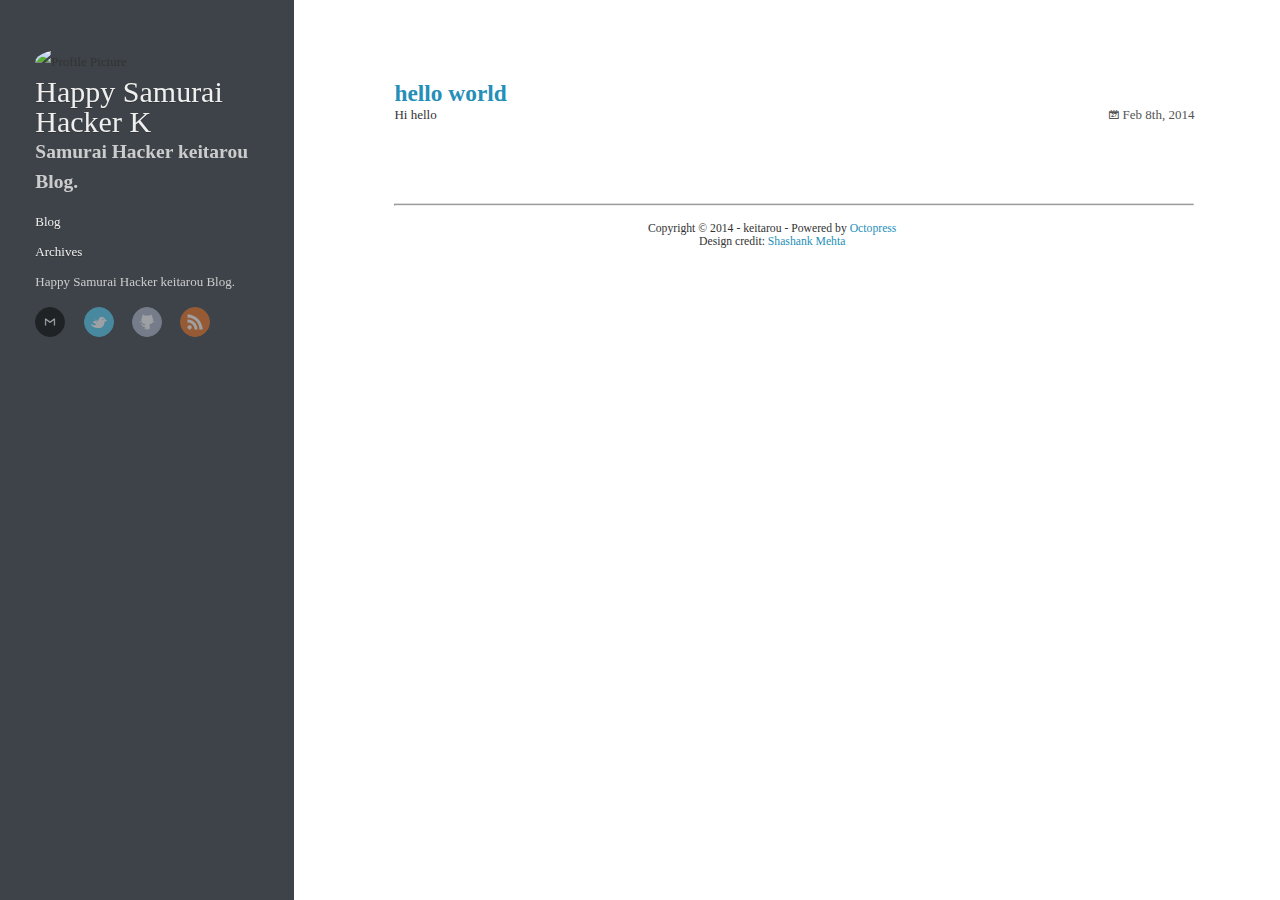
==== blog/index.html @ 9b14b18d "Site updated at 2014-02-07 19:08:01 UTC" ====
<!DOCTYPE HTML>

<html>

<head>
	<meta charset="utf-8">
	<title>Happy Samurai Hacker K</title>
	<meta name="author" content="keitarou">

	
	<meta name="description" content=" hello world Feb 8th, 2014 Hi hello ">
	

  <!-- http://t.co/dKP3o1e -->
  <meta name="HandheldFriendly" content="True">
  <meta name="MobileOptimized" content="320">
  <meta name="viewport" content="width=device-width, initial-scale=1">

	<link href="/atom.xml" rel="alternate" title="Happy Samurai Hacker K" type="application/atom+xml">
	
	<link rel="canonical" href="http://keitarou.github.io/blog/">
	<link href="/favicon.png" rel="shortcut icon">
	<link href="/stylesheets/screen.css" media="screen, projection" rel="stylesheet" type="text/css">
	<link href="/stylesheets/font-awesome.min.css" media="screen, projection" rel="stylesheet" type="text/css">
	<!--[if lt IE 9]><script src="//html5shiv.googlecode.com/svn/trunk/html5.js"></script><![endif]-->
	<link href='http://fonts.googleapis.com/css?family=Open+Sans:400italic,400,700' rel='stylesheet' type='text/css'>
	<script src="//ajax.googleapis.com/ajax/libs/jquery/1.7.2/jquery.min.js"></script>
	<!--Fonts from Google"s Web font directory at http://google.com/webfonts -->
<link href="http://fonts.googleapis.com/css?family=PT+Serif:regular,italic,bold,bolditalic" rel="stylesheet" type="text/css">
<link href="http://fonts.googleapis.com/css?family=PT+Sans:regular,italic,bold,bolditalic" rel="stylesheet" type="text/css">

  

</head>


<body>
	<div class="container">
		<div class="left-col">
			<div class="intrude-less">
			<header id="header" class="inner"><div class="profilepic">
	
	<script src="/javascripts/md5.js"></script>
	<script type="text/javascript">
		$(function(){
			$('.profilepic').append("<img src='http://www.gravatar.com/avatar/" + MD5("keitarou.oonishi@gmail.com") + "?s=160' alt='Profile Picture' style='width: 160px;' />");
		});
	</script>
	
</div>
<hgroup>
  <h1><a href="/">Happy Samurai Hacker K</a></h1>
  
    <h2>Samurai Hacker keitarou Blog.</h2>
  
</hgroup>

<nav id="main-nav"><ul class="main-navigation">
  <li><a href="/">Blog</a></li>
  <li><a href="/blog/archives">Archives</a></li>
</ul>


<section class="aboutme">
  <p>
    Happy Samurai Hacker keitarou Blog.
  </p>
</section>
</nav>
<nav id="sub-nav">
	<div class="social">
		
			<a class="email" href="mailto:keitarou.oonishi@gmail.com" title="Email">Email</a>
		
		
		
		
			<a class="twitter" href="http://twitter.com/Dollhyn_kei" title="Twitter">Twitter</a>
		
		
			<a class="github" href="https://github.com/keitarou" title="GitHub">GitHub</a>
		
		
		
		
		
		
		
		
		
			<a class="rss" href="/atom.xml" title="RSS">RSS</a>
		
	</div>
</nav>
</header>				
			</div>
		</div>	
		<div class="mid-col">
			
				
			
			<div class="mid-col-container">
				<div id="content" class="inner">


  
  <article class="listing">
    <header>
  
  <h1 class="beta">
    <a href="/blog/2014/02/08/hello-world/">hello world</a>
  </h1>
  

  
  <div class="meta clearfix">
    








  


<time class="pull-left" datetime="2014-02-08T01:05:20+09:00" pubdate data-updated="true"><i class="icon-calendar"></i> Feb 8<span>th</span>, 2014</time>
    



  

    
  </div>
  
</header>




  <p>Hi hello</p>


  </article>
  <hr>
</div>
			</div>
			<footer id="footer" class="inner"><p>
  Copyright &copy; 2014 - keitarou -
  <span class="credit">Powered by <a href="http://octopress.org">Octopress</a></span>
</p>

Design credit: <a href="http://shashankmehta.in/archive/2012/greyshade.html">Shashank Mehta</a></footer>
			



<div id="fb-root"></div>
<script>(function(d, s, id) {
  var js, fjs = d.getElementsByTagName(s)[0];
  if (d.getElementById(id)) {return;}
  js = d.createElement(s); js.id = id; js.async = true;
  js.src = "//connect.facebook.net/en_US/all.js#appId=212934732101925&xfbml=1";
  fjs.parentNode.insertBefore(js, fjs);
}(document, 'script', 'facebook-jssdk'));</script>





  <script type="text/javascript">
    (function(){
      var twitterWidgets = document.createElement('script');
      twitterWidgets.type = 'text/javascript';
      twitterWidgets.async = true;
      twitterWidgets.src = '//platform.twitter.com/widgets.js';
      document.getElementsByTagName('head')[0].appendChild(twitterWidgets);
    })();
  </script>





		</div>
	</div>
</body>
</html>
---- stylesheets/screen.css ----
@font-face{font-family:'FontAwesome';src:url("/font/fontawesome-webfont.eot");src:url("/font/fontawesome-webfont.eot?#iefix") format("embedded-opentype"),url("/font/fontawesome-webfont.woff") format("woff"),url("/font/fontawesome-webfont.ttf") format("truetype"),url("/font/fontawesome-webfont.svgz#FontAwesomeRegular") format("svg"),url("/font/fontawesome-webfont.svg#FontAwesomeRegular") format("svg");font-weight:normal;font-style:normal}*{margin:0;padding:0}body{font-family:"HelveticaNeue-Light","Helvetica Neue Light","Helvetica Neue",Helvetica,Arial,sans-serif;font-weight:300;font-size:13px;background:#eee;color:#666}@media screen and (max-width: 1040px){body{margin:0 20px}}@media screen and (max-width: 600px){body{font-size:13px}}h1{font-size:1.8em}h2{font-size:1.5em}h3{font-size:1.3em}a{text-decoration:none;outline-width:0;color:#258fb8}.basic-alignment.left,article .entry-content img.left,article .entry-content video.left{float:left;margin-right:1.5em}.basic-alignment.right,article .entry-content img.right,article .entry-content video.right{float:right;margin-left:1.5em}.basic-alignment.center,article .entry-content img.center,article .entry-content video.center{display:block;margin:0 auto 1.5em}.basic-alignment.left,article .entry-content img.left,article .entry-content video.left,.basic-alignment.right,article .entry-content img.right,article .entry-content video.right{margin-bottom:.8em}.alignleft{float:left}.alignright{float:right}.clearfix{*zoom:1}.clearfix:after{content:"";display:table;clear:both}.inner{width:1000px;margin:0 auto}@media screen and (max-width: 1040px){.inner{width:100%}}.pullquote-right:before,.pullquote-left:before{padding:0;border:none;content:attr(data-pullquote);float:right;width:45%;margin:.5em 0 1em 1.5em;position:relative;top:7px;font-size:1.4em;line-height:1.45em}.pullquote-left:before{float:left;margin:.5em 1.5em 1em 0}#header{height:30px;padding:30px 0;border-bottom:1px solid #ddd;line-height:30px}@media screen and (max-width: 1040px){#header{height:auto;position:relative;padding-bottom:10px}}#header a{color:#666;-webkit-transition:color 0.3s;-moz-transition:color 0.3s;-o-transition:color 0.3s;transition:color 0.3s}#header a:hover{color:#258fb8}#header h1{float:left;font-weight:300;font-size:30px}@media screen and (max-width: 1040px){#header h1{float:none}}#main-nav{float:left;margin-left:30px}@media screen and (max-width: 1040px){#main-nav{float:none;margin-left:0;margin-top:15px}}@media screen and (max-width: 600px){#main-nav>ul{display:none}}#main-nav>ul>li{margin-left:50px;display:-moz-inline-stack;display:inline-block;vertical-align:middle;*vertical-align:auto;zoom:1;*display:inline}@media screen and (max-width: 1040px){#main-nav>ul>li{margin-left:0;margin-right:50px}#main-nav>ul>li:last-of-type{margin-right:0}}#main-nav>ul>li:hover>a{color:#258fb8}#main-nav>ul>li>a{padding:38px 0;margin-top:-38px}#main-nav>ul>li>a:after{content:"\f078";color:#ccc;font:12px FontAwesome;padding-left:10px}#main-nav>ul>li>a:only-child:after{content:""}@media screen and (max-width: 1040px){#main-nav>ul>li>a{padding:18px 0}}#main-nav>ul ul{position:absolute;top:60px;left:-15px;z-index:10;white-space:nowrap;background:#ddd;border:1px solid #ccc;list-style:none;display:none;-webkit-box-shadow:0 4px 8px rgba(0,0,0,0.1);-moz-box-shadow:0 4px 8px rgba(0,0,0,0.1);box-shadow:0 4px 8px rgba(0,0,0,0.1);-webkit-border-radius:0 0 5px 5px;-moz-border-radius:0 0 5px 5px;-ms-border-radius:0 0 5px 5px;-o-border-radius:0 0 5px 5px;border-radius:0 0 5px 5px}@media screen and (max-width: 1040px){#main-nav>ul ul{top:40px}}#main-nav>ul ul ul{-webkit-border-radius:0 5px 5px 5px;-moz-border-radius:0 5px 5px 5px;-ms-border-radius:0 5px 5px 5px;-o-border-radius:0 5px 5px 5px;border-radius:0 5px 5px 5px}#main-nav>ul ul li{border-top:1px solid #eee;border-bottom:1px solid #ccc}#main-nav>ul ul li:hover{background:#d5d5d5}#main-nav>ul ul li:first-of-type{border-top:none}#main-nav>ul ul li:first-of-type ul{-webkit-border-radius:0 0 5px 5px;-moz-border-radius:0 0 5px 5px;-ms-border-radius:0 0 5px 5px;-o-border-radius:0 0 5px 5px;border-radius:0 0 5px 5px}#main-nav>ul ul li:last-of-type{border-bottom:none}#main-nav>ul ul li>a{display:block;padding:5px 15px}#main-nav>ul ul li>a:after{content:"\f054";color:#999;font:12px FontAwesome;padding-left:10px}#main-nav>ul ul li>a:hover{color:#666}#main-nav>ul ul li>a:only-child:after{content:""}#main-nav>ul ul ul{top:0;left:100%}#main-nav>ul li{position:relative}#main-nav>ul li:hover>ul{display:block}#main-nav select{display:none;margin-bottom:10px}@media screen and (max-width: 600px){#main-nav select{display:block}}#mobile-nav{display:none;height:37px;position:relative}@media screen and (max-width: 600px){#mobile-nav{display:block}}#mobile-nav a{display:block}#mobile-nav .button{cursor:pointer}#mobile-nav .container{display:none}#mobile-nav .menu{position:relative;width:100%}#mobile-nav .menu .button{background:#f2f2f2;border:1px solid #ddd;color:#999;padding:0 60px 0 10px;position:relative;-webkit-border-radius:5px;-moz-border-radius:5px;-ms-border-radius:5px;-o-border-radius:5px;border-radius:5px}#mobile-nav .menu .button:hover{color:#999}#mobile-nav .menu .button.on{color:#666;-webkit-border-radius:5px 5px 5px 0;-moz-border-radius:5px 5px 5px 0;-ms-border-radius:5px 5px 5px 0;-o-border-radius:5px 5px 5px 0;border-radius:5px 5px 5px 0}#mobile-nav .menu .button.on:before{content:"\f077"}#mobile-nav .menu .button:before{content:"\f078";color:#ddd;font:16px FontAwesome;line-height:30px;position:absolute;top:0;right:40px}#mobile-nav .menu .container{background:#f2f2f2;border:1px solid #ddd;border-top:none;position:absolute;top:31px;z-index:1;-webkit-border-radius:0 0 5px 5px;-moz-border-radius:0 0 5px 5px;-ms-border-radius:0 0 5px 5px;-o-border-radius:0 0 5px 5px;border-radius:0 0 5px 5px}#mobile-nav .menu .container ul{list-style:none}#mobile-nav .menu .container ul ul{margin-left:20px}#mobile-nav .menu .container a{padding:0 10px}#mobile-nav .search{position:absolute;top:0;right:0}#mobile-nav .search .button{background:#ddd;width:30px;height:30px;position:absolute;top:1px;right:-1px;-webkit-border-radius:0 5px 5px 0;-moz-border-radius:0 5px 5px 0;-ms-border-radius:0 5px 5px 0;-o-border-radius:0 5px 5px 0;border-radius:0 5px 5px 0}#mobile-nav .search .button:before{content:"\f002";color:#f2f2f2;font:20px FontAwesome;line-height:30px;position:absolute;top:0;left:7px}#mobile-nav .search .button.on{background:#ccc}#mobile-nav .search .button.on:before{content:"\f00d"}#mobile-nav .search .container{position:absolute;right:51px;z-index:1}#mobile-nav .search input[type="text"]{background:#fff;border:1px solid #ddd;border-right:none;color:#999;font:13px "HelveticaNeue-Light","Helvetica Neue Light","Helvetica Neue",Helvetica,Arial,sans-serif;height:30px;width:100%;padding:0 10px;-webkit-border-radius:5px 0 0 5px;-moz-border-radius:5px 0 0 5px;-ms-border-radius:5px 0 0 5px;-o-border-radius:5px 0 0 5px;border-radius:5px 0 0 5px}@media screen and (max-width: 1040px){#sub-nav{position:absolute;top:30px;right:0}}@media screen and (max-width: 600px){#sub-nav{display:none}}#sub-nav .search{float:left;margin-top:1px;position:relative}@media screen and (max-width: 1040px){#sub-nav .search{float:none;margin-top:15px}}#sub-nav .search:before{content:"\f002";color:#ccc;font:18px FontAwesome;line-height:30px;position:absolute;top:0;right:125px}#sub-nav .search input[type="text"]{background:#f2f2f2;color:#999;border:1px solid #ddd;font:13px "HelveticaNeue-Light","Helvetica Neue Light","Helvetica Neue",Helvetica,Arial,sans-serif;padding:6px 15px 6px 35px;width:100px;-webkit-transition:0.3s;-moz-transition:0.3s;-o-transition:0.3s;transition:0.3s;-webkit-border-radius:15px;-moz-border-radius:15px;-ms-border-radius:15px;-o-border-radius:15px;border-radius:15px}#sub-nav .search input[type="text"]:focus,#sub-nav .search input[type="text"]:active{background:#fff;border-top:1px solid #ccc;color:#666;outline:none}#sub-nav .social{float:left;margin-right:15px}@media screen and (max-width: 1040px){#sub-nav .social{float:none;margin-right:0}#sub-nav .social a:last-of-type{margin-right:0}}#sub-nav .social a{-webkit-border-radius:50%;-moz-border-radius:50%;-ms-border-radius:50%;-o-border-radius:50%;border-radius:50%;display:-moz-inline-stack;display:inline-block;vertical-align:middle;*vertical-align:auto;zoom:1;*display:inline;text-indent:-9999px;margin:0 15px 15px 0;opacity:0.5;width:28px;height:28px;-webkit-transition:0.3s;-moz-transition:0.3s;-o-transition:0.3s;transition:0.3s}#sub-nav .social a:hover{opacity:1}#sub-nav .social a.email{background:url('/images/social/email.png?1391796439') center no-repeat #050505;border:1px solid #050505}#sub-nav .social a.email:hover{border:1px solid #000}#sub-nav .social a.facebook{background:url('/images/social/facebook.png?1391796439') center no-repeat #3b5998;border:1px solid #3B5998}#sub-nav .social a.facebook:hover{border:1px solid #2d4373}#sub-nav .social a.google{background:url('/images/social/google.png?1391796439') center no-repeat #c83d20;border:1px solid #C83D20}#sub-nav .social a.google:hover{border:1px solid #9c3019}#sub-nav .social a.twitter{background:url('/images/social/twitter.png?1391796439') center no-repeat #55cff8;border:1px solid #55CFF8}#sub-nav .social a.twitter:hover{border:1px solid #24c1f6}#sub-nav .social a.github{background:url('/images/social/github.png?1391796439') center no-repeat #afb6ca;border:1px solid #afb6ca}#sub-nav .social a.github:hover{border:1px solid #909ab6}#sub-nav .social a.coderwall{background:url('/images/social/coderwall.png?1391796439') center no-repeat #3e8dcc;border:1px solid #3E8DCC}#sub-nav .social a.coderwall:hover{border:1px solid #2d73aa}#sub-nav .social a.stackoverflow{background:url('/images/social/stackoverflow.png?1391796439') center no-repeat #ef7522;border:1px solid #EF7522}#sub-nav .social a.stackoverflow:hover{border:1px solid #CC7A00}#sub-nav .social a.linkedin{background:url('/images/social/linkedin.png?1391796439') center no-repeat #005a87;border:1px solid #005A87}#sub-nav .social a.pinterest{background:url('/images/social/pinterest.png?1391796439') center no-repeat #be4037;border:1px solid #be4037}#sub-nav .social a.pinterest:hover{border:1px solid #96332c}#sub-nav .social a.delicious{background:url('/images/social/delicious.png?1391796439') center no-repeat #3271cb;border:1px solid #3271cb}#sub-nav .social a.delicious:hover{border:1px solid #285aa2}#sub-nav .social a.pinboard{background:url('/images/social/pinboard.png?1391796439') center no-repeat #0066c8;border:1px solid #3a729f}#sub-nav .social a.pinboard:hover{border:1px solid #0052cc}#sub-nav .social a.douban{background:url('/images/social/douban.png?1391796439') center no-repeat #008024;border:1px solid #008024}#sub-nav .social a.douban:hover{border:1px solid #004d16}#sub-nav .social a.rss{background:url('/images/social/rss.png?1391796439') center no-repeat #ef7522;border:1px solid #EF7522}#sub-nav .social a.rss:hover{border:1px solid #cf5d0f}#pagenavi{padding:20px 0;height:20px;line-height:20px;position:relative;border-top:1px solid #fff;border-bottom:1px solid #ddd}#pagenavi a:hover{text-decoration:underline}#pagenavi .prev,#pagenavi .next{position:absolute}#pagenavi .prev{padding-left:30px;left:0}#pagenavi .prev:before{content:"\f060";font:1.3em FontAwesome;position:absolute;left:0}#pagenavi .next{padding-right:30px;right:0}#pagenavi .next:before{content:"\f061";font:1.3em FontAwesome;position:absolute;right:0}#pagenavi .center{text-align:center;width:100%;display:block}@media screen and (max-width: 400px){#pagenavi .center{display:none}}article{border-bottom:1px solid #ddd;border-top:1px solid #fff;padding:30px 0;position:relative}@media screen and (max-width: 800px){article{padding-bottom:15px}}@media screen and (max-width: 600px){article{padding:15px 0}}article h1.title{font-weight:300;line-height:35px;margin-bottom:20px}article h1.title a{color:#666}article .entry-content{line-height:2;text-align:justify}article .entry-content a:hover{text-decoration:underline}article .entry-content .more-link{display:block;margin-top:16px;padding-left:30px;position:relative}article .entry-content p,article .entry-content blockquote,article .entry-content ul,article .entry-content ol,article .entry-content dl,article .entry-content table,article .entry-content iframe,article .entry-content h1,article .entry-content h2,article .entry-content h3,article .entry-content h4,article .entry-content h5,article .entry-content h6,article .entry-content .video-container{margin-top:10px}article .entry-content ul,article .entry-content ol,article .entry-content dl{margin-left:20px}article .entry-content ul ul,article .entry-content ul ol,article .entry-content ul dl,article .entry-content ol ul,article .entry-content ol ol,article .entry-content ol dl,article .entry-content dl ul,article .entry-content dl ol,article .entry-content dl dl{margin-top:0}article .entry-content strong{font-weight:bold}article .entry-content em{font-style:italic}article .entry-content p{margin-top:10px}article .entry-content h2{font-weight:300;border-bottom:1px solid #ddd;position:relative}article .entry-content h2:before{content:"";position:absolute;bottom:-2px;border-bottom:1px solid #fff;width:100%}article .entry-content img,article .entry-content video{max-width:100%;height:auto}article .entry-content blockquote{background:#ddd;border-left:5px solid #ccc;padding:15px 20px;margin-top:10px}article .entry-content blockquote>p:first-of-type{margin-top:0}article .entry-content iframe{border:none}article .entry-content table{background:#ddd;border:1px solid #ccc;border-spacing:0;margin-top:10px}article .entry-content table th{background:#ccc;padding:0 15px}article .entry-content table td{text-align:center}article .entry-content table tr:nth-of-type(2n){background:#d5d5d5}article .entry-content .caption{display:block;font-size:0.9em;color:#999;padding-left:25px;position:relative}article .entry-content .caption:before{content:"\f040";color:#ccc;font:1.3em FontAwesome;line-height:1.6em;position:absolute;left:0}article .entry-content .video-container{position:relative;padding-bottom:56.25%;padding-top:30px;height:0;overflow:hidden}article .entry-content .video-container iframe,article .entry-content .video-container object,article .entry-content .video-container embed{position:absolute;top:0;left:0;width:100%;height:100%;margin-top:0}.share{padding:15px 0;border-top:1px solid #fff;border-bottom:1px solid #ddd}.post h1.title,.post .entry-content{margin-left:200px}@media screen and (max-width: 800px){.post h1.title,.post .entry-content{margin-left:0}}.post .meta{position:absolute;top:85px;line-height:2;font-size:0.9em;color:#999;width:170px}@media screen and (max-width: 800px){.post .meta{margin-top:15px;position:static;width:auto}}.post .meta a{color:#999;-webkit-transition:0.3s;-moz-transition:0.3s;-o-transition:0.3s;transition:0.3s}.post .meta a:hover{color:#666}.post .meta .date,.post .meta .tags,.post .meta .comments{padding-left:30px;position:relative}.post .meta .date:before,.post .meta .tags:before,.post .meta .comments:before{color:#ccc;font:1.3em FontAwesome;line-height:1.6em;position:absolute;left:0}@media screen and (max-width: 800px){.post .meta .date,.post .meta .tags,.post .meta .comments{display:-moz-inline-stack;display:inline-block;vertical-align:middle;*vertical-align:auto;zoom:1;*display:inline;margin-right:30px}}.post .meta .date:before{content:"\f073"}.post .meta .tags:before{content:"\f02c"}.post .meta .comments:before{content:"\f075"}.archives{position:relative}.archives:last-of-type:before{content:"";position:absolute;bottom:0;width:200px;border-top:1px solid #ddd}.archives .year{line-height:35px;width:200px;position:absolute;top:0;padding-top:15px;border-top:1px solid #fff}.archives .year:before{content:"";position:absolute;top:-2px;width:100%;border-top:1px solid #ddd}@media screen and (max-width: 600px){.archives .year{position:relative;width:100%}}.archives article{margin-left:200px;padding:15px 0}@media screen and (max-width: 600px){.archives article{margin-left:0}.archives article:first-of-type{border-top:none;padding-top:30px}}.archives article .title{margin-bottom:0}.archives article .meta{color:#999;font-size:0.9em;line-height:2;margin-top:15px}@media screen and (max-width: 600px){.archives article .meta{display:none}}.archives article .meta span{margin-right:30px;display:-moz-inline-stack;display:inline-block;vertical-align:middle;*vertical-align:auto;zoom:1;*display:inline}.archives article .meta span:before{color:#ccc;font:1.3em FontAwesome;padding-right:10px}.archives article .meta a{color:#999;-webkit-transition:0.3s;-moz-transition:0.3s;-o-transition:0.3s;transition:0.3s}.archives article .meta a:hover{color:#666}.archives article .meta .date:before{content:"\f073"}.archives article .meta .tags:before{content:"\f02c"}.archives article .meta .comments:before{content:"\f075"}#comment{padding:30px 0;border-top:1px solid #fff;border-bottom:1px solid #ddd}#comment h1.title{font-size:25px;font-weight:300;line-height:35px;margin-bottom:20px}footer{padding:15px 0;border-top:1px solid #fff;text-align:center;font-size:0.9em}article code,article pre{background:#ddd;border:1px solid #ccc;font-family:Menlo,Monaco,"Andale Mono","lucida console","Courier New",monospace}article code{font-size:0.9em;padding:1px 3px;margin:0 3px}article pre{font-size:1 / 0.9em;line-height:1.5;margin-top:10px;padding:5px 15px;overflow-x:auto}article pre code{background:none;border:none;padding:0;margin:0}figure.code{border:1px solid #ccc;margin-top:10px;padding:5px 15px}figure.code figcaption{font-size:0.9em;position:relative}figure.code figcaption span{margin:-5px -15px 0;padding:5px 15px;display:block;background:#ececec}figure.code figcaption span:empty{display:none}figure.code figcaption a{position:absolute;top:5px;right:0}figure.code code,figure.code pre{background:none;border:none;padding:0;margin:0}figure.code .highlight{overflow-x:auto}figure.code .line-numbers{border-right:1px solid #ccc;font-family:Menlo,Monaco,"Andale Mono","lucida console","Courier New",monospace;padding-right:15px;text-align:right}figure.code table{background:white;border:none;text-align:left;margin-top:0}figure.code table td{text-align:left}figure.code td.code{width:100%;padding-left:15px}.entry-content .gist{color:#666;padding:15px 15px 5px 0px;margin-top:10px;border:1px solid #ccc;position:relative;overflow:hidden}.entry-content .gist .gist-file{margin:0;border:none}.entry-content .gist .gist-file .gist-data{background:none;border:none}.entry-content .gist .gist-file .gist-data pre{font:0.9em Menlo,Monaco,"Andale Mono","lucida console","Courier New",monospace;line-height:1.5}.entry-content .gist .gist-file .gist-data table{background:white;border:none}.entry-content .gist .gist-file .gist-meta{font:300 0.9em "HelveticaNeue-Light","Helvetica Neue Light","Helvetica Neue",Helvetica,Arial,sans-serif;line-height:1.5;margin:0 -16px -6px;padding:5px 15px;background:#ececec}.entry-content .gist .gist-file .gist-meta a{color:#258fb8}.entry-content .gist .gist-file .gist-meta a:first-of-type{position:absolute;top:5px;right:15px;z-index:1}.entry-content .gist .gist-file .gist-meta a:nth-of-type(2){position:absolute;top:0;left:0;padding:5px 15px;width:100%;background:#ececec}figure.code .c,.gist-highlight .c{color:#93a1a1 !important;font-style:italic !important}figure.code .cm,.gist-highlight .cm{color:#93a1a1 !important;font-style:italic !important}figure.code .cp,.gist-highlight .cp{color:#93a1a1 !important;font-style:italic !important}figure.code .c1,.gist-highlight .c1{color:#93a1a1 !important;font-style:italic !important}figure.code .cs,.gist-highlight .cs{color:#93a1a1 !important;font-weight:bold !important;font-style:italic !important}figure.code .err,.gist-highlight .err{color:#dc322f !important;background:none !important}figure.code .k,.gist-highlight .k{color:#cb4b16 !important}figure.code .o,.gist-highlight .o{color:#586e75 !important;font-weight:bold !important}figure.code .p,.gist-highlight .p{color:#586e75 !important}figure.code .ow,.gist-highlight .ow{color:#2aa198 !important;font-weight:bold !important}figure.code .gd,.gist-highlight .gd{color:#586e75 !important;background-color:#f4c5b6 !important;display:inline-block}figure.code .gd .x,.gist-highlight .gd .x{color:#586e75 !important;background-color:#f1b1a4 !important;display:inline-block}figure.code .ge,.gist-highlight .ge{color:#586e75 !important;font-style:italic !important}figure.code .gh,.gist-highlight .gh{color:#93a1a1 !important}figure.code .gi,.gist-highlight .gi{color:#586e75 !important;background-color:#e5e3b5 !important;display:inline-block}figure.code .gi .x,.gist-highlight .gi .x{color:#586e75 !important;background-color:#cdd088 !important;display:inline-block}figure.code .gs,.gist-highlight .gs{color:#586e75 !important;font-weight:bold !important}figure.code .gu,.gist-highlight .gu{color:#6c71c4 !important}figure.code .kc,.gist-highlight .kc{color:#859900 !important;font-weight:bold !important}figure.code .kd,.gist-highlight .kd{color:#268bd2 !important}figure.code .kp,.gist-highlight .kp{color:#cb4b16 !important;font-weight:bold !important}figure.code .kr,.gist-highlight .kr{color:#d33682 !important;font-weight:bold !important}figure.code .kt,.gist-highlight .kt{color:#2aa198 !important}figure.code .n,.gist-highlight .n{color:#268bd2 !important}figure.code .na,.gist-highlight .na{color:#268bd2 !important}figure.code .nb,.gist-highlight .nb{color:#859900 !important}figure.code .nc,.gist-highlight .nc{color:#d33682 !important}figure.code .no,.gist-highlight .no{color:#b58900 !important}figure.code .nl,.gist-highlight .nl{color:#859900 !important}figure.code .ne,.gist-highlight .ne{color:#268bd2 !important;font-weight:bold !important}figure.code .nf,.gist-highlight .nf{color:#268bd2 !important;font-weight:bold !important}figure.code .nn,.gist-highlight .nn{color:#b58900 !important}figure.code .nt,.gist-highlight .nt{color:#268bd2 !important;font-weight:bold !important}figure.code .nx,.gist-highlight .nx{color:#b58900 !important}figure.code .vg,.gist-highlight .vg{color:#268bd2 !important}figure.code .vi,.gist-highlight .vi{color:#268bd2 !important}figure.code .nv,.gist-highlight .nv{color:#268bd2 !important}figure.code .mf,.gist-highlight .mf{color:#2aa198 !important}figure.code .m,.gist-highlight .m{color:#2aa198 !important}figure.code .mh,.gist-highlight .mh{color:#2aa198 !important}figure.code .mi,.gist-highlight .mi{color:#2aa198 !important}figure.code .s,.gist-highlight .s{color:#2aa198 !important}figure.code .sd,.gist-highlight .sd{color:#2aa198 !important}figure.code .s2,.gist-highlight .s2{color:#2aa198 !important}figure.code .se,.gist-highlight .se{color:#dc322f !important}figure.code .si,.gist-highlight .si{color:#268bd2 !important}figure.code .sr,.gist-highlight .sr{color:#2aa198 !important}figure.code .s1,.gist-highlight .s1{color:#2aa198 !important}#banner{color:#999;padding:30px 0;line-height:30px;text-align:center;position:relative;display:none;border-top:1px solid #fff;border-bottom:1px solid #ddd}#banner:hover a{color:#258fb8}#banner a{color:#999;-webkit-transition:0.3s;-moz-transition:0.3s;-o-transition:0.3s;transition:0.3s}#banner a:hover{text-decoration:underline}#banner small{position:absolute;right:0;bottom:0}#banner .loading{background:url('/images/loading_pacman.gif?1391796439') center no-repeat;text-indent:-9999px}#banner .container{height:30px;overflow:hidden;position:relative;display:none}#banner .container .feed{list-style:none;position:absolute;top:0;width:100%}#banner .container .feed li{position:relative}#banner .container .feed li small{position:absolute;right:0}/* fancyBox v2.0.6 fancyapps.com | fancyapps.com/fancybox/#license */.fancybox-tmp iframe,.fancybox-tmp object{vertical-align:top;padding:0;margin:0}.fancybox-wrap{position:absolute;top:0;left:0;z-index:8020}.fancybox-skin{position:relative;padding:0;margin:0;background:#f9f9f9;color:#444;text-shadow:none;-webkit-border-radius:4px;-moz-border-radius:4px;-ms-border-radius:4px;-o-border-radius:4px;border-radius:4px}.fancybox-opened{z-index:8030}.fancybox-opened .fancybox-skin{-webkit-box-shadow:0 10px 25px rgba(0,0,0,0.5);-moz-box-shadow:0 10px 25px rgba(0,0,0,0.5);box-shadow:0 10px 25px rgba(0,0,0,0.5)}.fancybox-outer,.fancybox-inner{padding:0;margin:0;position:relative;outline:none}.fancybox-inner{overflow:hidden}.fancybox-type-iframe .fancybox-inner{-webkit-overflow-scrolling:touch}.fancybox-error{color:#444;font:14px/20px "Helvetica Neue",Helvetica,Arial,sans-serif;margin:0;padding:10px}.fancybox-image,.fancybox-iframe{display:block;width:100%;height:100%;border:0;padding:0;margin:0;vertical-align:top}.fancybox-image{max-width:100%;max-height:100%}#fancybox-loading,.fancybox-close,.fancybox-prev span,.fancybox-next span{background-image:url('/images/fancybox/fancybox_sprite.png?1391796439')}#fancybox-loading{position:fixed;top:50%;left:50%;margin-top:-22px;margin-left:-22px;background-position:0 -108px;opacity:0.8;cursor:pointer;z-index:8020}#fancybox-loading div{width:44px;height:44px;background:url('/images/fancybox/fancybox_loading.gif?1391796439') center center no-repeat}.fancybox-close{position:absolute;top:-18px;right:-18px;width:36px;height:36px;cursor:pointer;z-index:8040}.fancybox-nav{position:absolute;top:0;width:40%;height:100%;cursor:pointer;background:transparent url('/images/fancybox/blank.gif?1391796439');-webkit-tap-highlight-color:rgba(0,0,0,0);z-index:8040}.fancybox-prev{left:0}.fancybox-next{right:0}.fancybox-nav span{position:absolute;top:50%;width:36px;height:34px;margin-top:-18px;cursor:pointer;z-index:8040;visibility:hidden}.fancybox-prev span{left:20px;background-position:0 -36px}.fancybox-next span{right:20px;background-position:0 -72px}.fancybox-nav:hover span{visibility:visible}.fancybox-tmp{position:absolute;top:-9999px;left:-9999px;padding:0;overflow:visible;visibility:hidden}#fancybox-overlay{position:absolute;top:0;left:0;overflow:hidden;display:none;z-index:8010;background:#000}#fancybox-overlay.overlay-fixed{position:fixed;bottom:0;right:0}.fancybox-title{visibility:hidden;font:normal 13px/20px "Helvetica Neue",Helvetica,Arial,sans-serif;position:relative;text-shadow:none;z-index:8050}.fancybox-opened .fancybox-title{visibility:visible}.fancybox-title-float-wrap{position:absolute;bottom:0;right:50%;margin-bottom:-35px;z-index:8030;text-align:center}.fancybox-title-float-wrap .child{display:inline-block;margin-right:-100%;padding:2px 20px;background:transparent;background:rgba(0,0,0,0.8);text-shadow:0 1px 2px #222;color:#FFF;font-weight:bold;line-height:24px;white-space:nowrap;-webkit-border-radius:15px;-moz-border-radius:15px;-ms-border-radius:15px;-o-border-radius:15px;border-radius:15px}.fancybox-title-outside-wrap{position:relative;margin-top:10px;color:#fff}.fancybox-title-inside-wrap{margin-top:10px}.fancybox-title-over-wrap{position:absolute;bottom:0;left:0;color:#fff;padding:10px;background:#000;background:rgba(0,0,0,0.8)}html{height:100%}body{background:#3D4349;font-family:"Baskerville",serif,"Alegreya",Georgia,Cambria,"Times New Roman",Times,serif;height:100%;color:#333}::selection,::-moz-selection,::-webkit-selection{background-color:color;color:#eee}#header{height:auto;border-bottom:none}#header .subtitle{color:#999;font-style:italic}#header #sub-nav{float:none;position:relative}#header #sub-nav .social{float:none}#header #sub-nav .search{float:none}#header #sub-nav .search .alignright{float:none}#header h1{float:none}#header h2{color:#ccc}#header .aboutme p{color:#ccc}#header #main-nav{float:none;margin-left:0px}#header #main-nav ul li{margin-left:0px;display:block}#header #main-nav ul li a{padding:0px 0px}.container{position:relative;min-height:100%}.container .credit-box{color:#AAA;font-size:.8em;position:fixed;bottom:20px;left:40px}.container .credit-box a{color:inherit;text-decoration:underline}.container .mid-col{position:absolute;right:0;min-height:100%;width:77%;background:white}.container .mid-col #banner{width:100%}.container .mid-col #banner small{margin-right:70px}.container .mid-col footer.inner{text-align:center;margin:0px 70px 0px 40px;width:auto}.container .mid-col .mid-col-container{padding:0px 70px 0px 100px;max-width:800px}.container .mid-col .mid-col-container #content{width:100%}.container .mid-col .mid-col-container #content article{border-top:none;padding:80px 0px}.container .mid-col .mid-col-container #content article .title{margin-left:0px;font-style:italic;font-size:3em}.container .mid-col .mid-col-container #content article.single-post .title{text-align:center;text-decoration:underline}.container .mid-col .mid-col-container #content article .entry-content{margin-left:0px;line-height:1.4em;font-size:1.5em}.container .mid-col .mid-col-container #content article .entry-content p{margin-top:30px}.container .mid-col .mid-col-container #content article .entry-content .github-widget p{margin-top:0px}.container .mid-col .mid-col-container #content article .entry-content .more-link:before{line-height:1.2em}.container .mid-col .mid-col-container #content article .entry-content .more-link{padding-left:0px}.container .mid-col .mid-col-container #content article .entry-content .gist .gist-file .gist-data .line_numbers{line-height:inherit}.container .mid-col .mid-col-container #content article .entry-content .gist .gist-file .gist-data pre{line-height:inherit}.container .mid-col .mid-col-container #content article .entry-content h2{font-size:1.3em;color:#333;margin-top:30px;margin-bottom:-20px;font-weight:bold}.container .mid-col .mid-col-container #content article .entry-content h2::before{border-bottom:none}.container .mid-col .mid-col-container #content article .entry-content blockquote{border-left:5px solid color;background:#F7F7F7}.container .mid-col .mid-col-container #content article .entry-content blockquote p{margin-top:0px}.container .mid-col .mid-col-container #content article .entry-content table{line-height:1.2em}.container .mid-col .mid-col-container #content article .entry-content table td{text-align:left}.container .mid-col .mid-col-container #content article .meta{position:relative;float:right;top:0px;color:#555;text-align:right;width:auto}.container .mid-col .mid-col-container #content article .meta .date::before{color:#555;position:relative;margin-right:10px}.container .mid-col .mid-col-container #content article .meta .tags::before{color:#999;position:relative;margin-right:10px}.container .mid-col .mid-col-container #content article h1.title a{color:#333;-webkit-transition:color 0.3s;-moz-transition:color 0.3s;-o-transition:color 0.3s;transition:color 0.3s}.container .mid-col .mid-col-container #content article h1.title a:hover{color:color;-webkit-transition:color 0.3s;-moz-transition:color 0.3s;-o-transition:color 0.3s;transition:color 0.3s}.container .mid-col footer{width:100%}.container .left-col:hover{opacity:1}.container .left-col{width:23%;position:fixed;opacity:.3;-webkit-transition:all .2s ease-in;-moz-transition:all .2s ease-in;-o-transition:all .2s ease-in;-ms-transition:all .2s ease-in;transition:all .2s ease-in;height:100%}.container .left-col .intrude-less{width:80%}.container .left-col #header{width:100%;padding:20% 0% 0% 15%}.container .left-col #header #main-nav{margin-top:10px}.container .left-col #header .profilepic img{border-radius:50%;-moz-border-radius:50%;-webkit-border-radius:50%}.container .left-col #header a{color:#EFEFEF;text-shadow:0 1px #333}.container .left-col #header a:hover{color:color}.container .left-col #header #sub-nav{margin-top:10px}.container .left-col #header #sub-nav .search::before{left:10px}.container .left-col #header #sub-nav .social{margin-bottom:10px}.archives .title{font-size:1.2em}.archives article .meta{line-height:1.5em;margin-top:0}.archives article .meta span::before{padding-right:0}a{color:color}a:hover{color:color}@media screen and (max-width: 1040px){body{margin:0 0}}@media screen and (max-width: 700px){.container .credit-box{display:none}.container .left-col{position:relative;width:100%;opacity:1}.container .left-col .intrude-less{margin:auto auto}.container .left-col #header{padding:40px 0px;text-align:center}.container .left-col #header #sub-nav{display:block}.container .left-col #header #main-nav ul{display:block}.container .left-col #header #main-nav ul li{display:inline;margin-right:10px}.container .mid-col{float:none;width:100%}.container .mid-col .mid-col-container{padding:15px 15px}.container .mid-col .mid-col-container #content article .meta{float:none}}
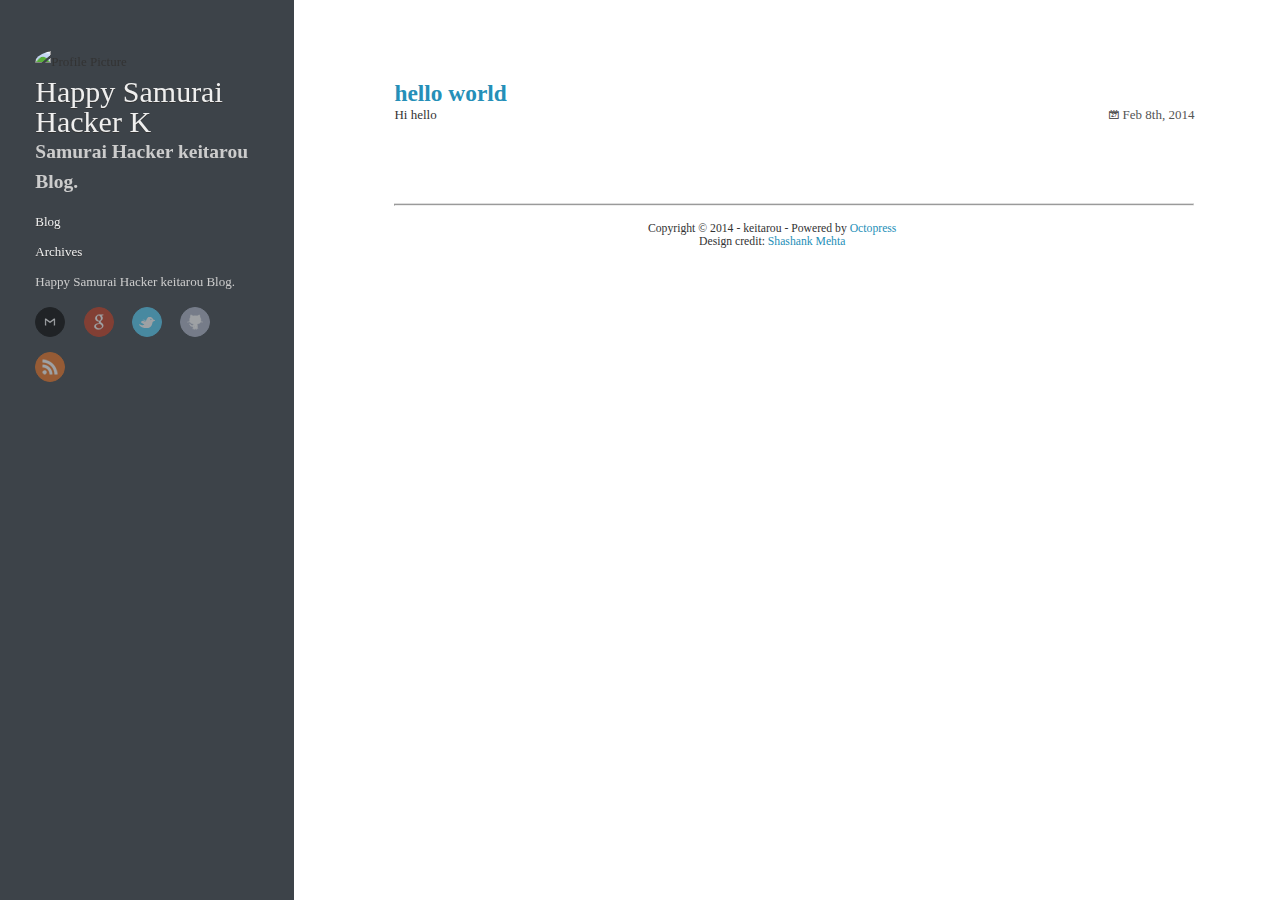
==== commit 686c321a: "Site updated at 2014-02-07 19:50:52 UTC" ====
--- a/blog/index.html
+++ b/blog/index.html
@@ -31,6 +31,18 @@
 <link href="http://fonts.googleapis.com/css?family=PT+Sans:regular,italic,bold,bolditalic" rel="stylesheet" type="text/css">
 
   
+	<script type="text/javascript">
+		var _gaq = _gaq || [];
+		_gaq.push(['_setAccount', 'UA-40466170-5']);
+		_gaq.push(['_trackPageview']);
+
+		(function() {
+			var ga = document.createElement('script'); ga.type = 'text/javascript'; ga.async = true;
+			ga.src = ('https:' == document.location.protocol ? 'https://ssl' : 'http://www') + '.google-analytics.com/ga.js';
+			var s = document.getElementsByTagName('script')[0]; s.parentNode.insertBefore(ga, s);
+		})();
+	</script>
+
 
 </head>
 
@@ -74,6 +86,8 @@
 			<a class="email" href="mailto:keitarou.oonishi@gmail.com" title="Email">Email</a>
 		
 		
+		
+			<a class="google" href="https://plus.google.com/109533719002483488516" rel="author" title="Google+">Google+</a>
 		
 		
 			<a class="twitter" href="http://twitter.com/Dollhyn_kei" title="Twitter">Twitter</a>
@@ -157,6 +171,19 @@
 Design credit: <a href="http://shashankmehta.in/archive/2012/greyshade.html">Shashank Mehta</a></footer>
 			
 
+<script type="text/javascript">
+      var disqus_shortname = 'keitarou';
+      
+        
+        var disqus_script = 'count.js';
+      
+    (function () {
+      var dsq = document.createElement('script'); dsq.type = 'text/javascript'; dsq.async = true;
+      dsq.src = 'http://' + disqus_shortname + '.disqus.com/' + disqus_script;
+      (document.getElementsByTagName('head')[0] || document.getElementsByTagName('body')[0]).appendChild(dsq);
+    }());
+</script>
+
 
 
 <div id="fb-root"></div>
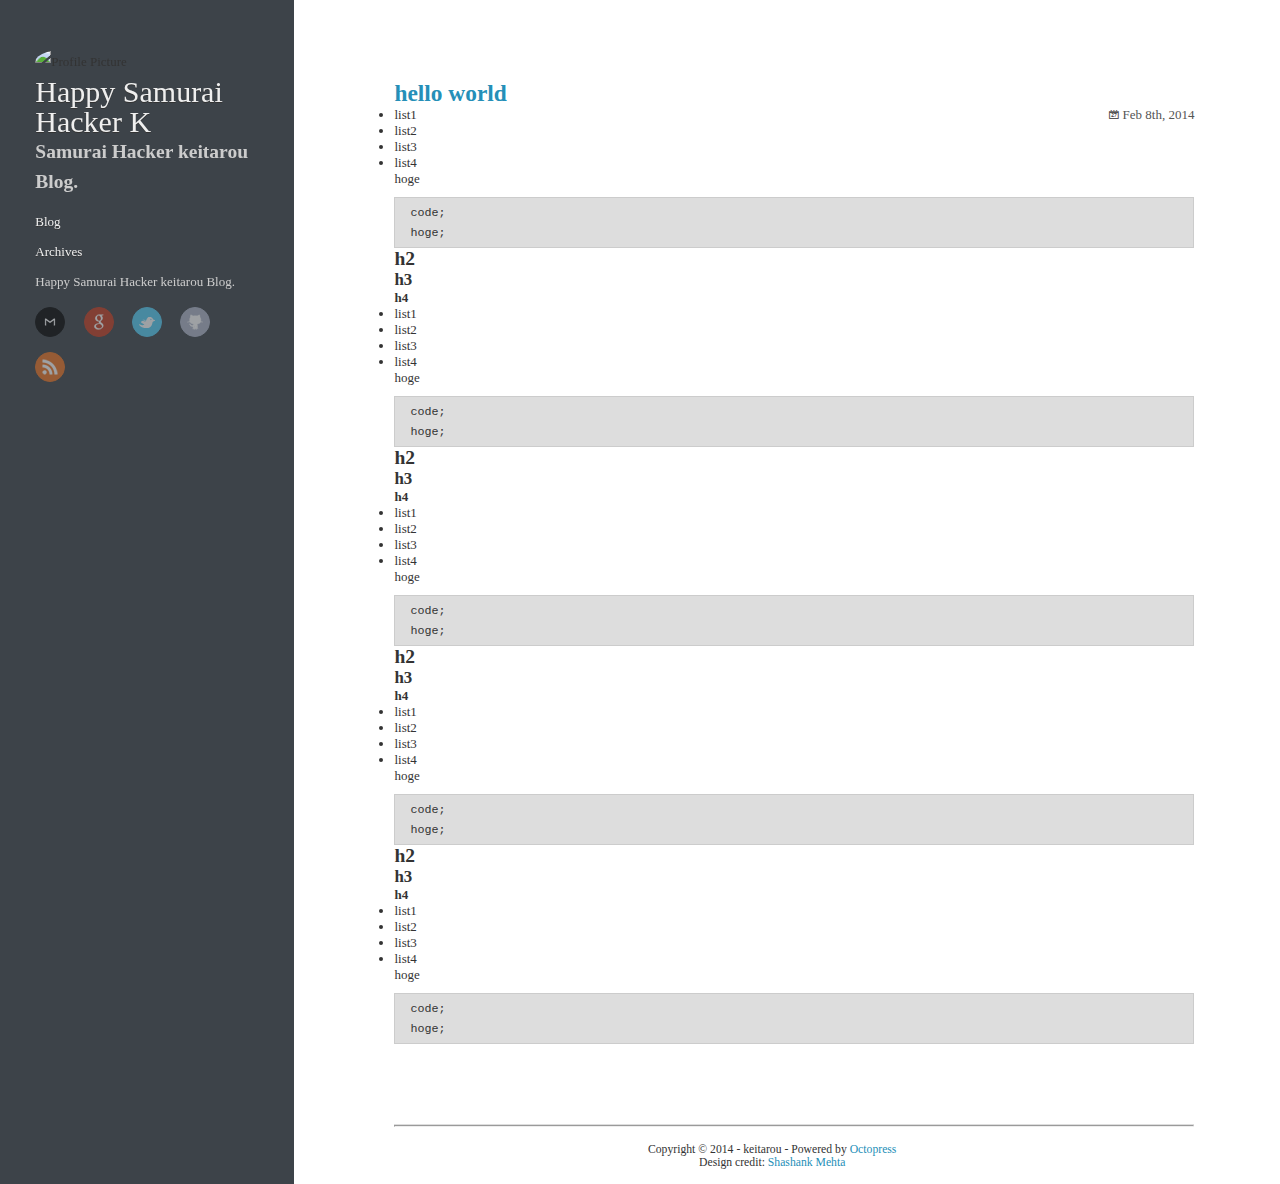
==== commit 8243dc80: "Site updated at 2014-03-09 11:20:30 UTC" ====
--- a/blog/index.html
+++ b/blog/index.html
@@ -9,7 +9,9 @@
 	<meta name="author" content="keitarou">
 
 	
-	<meta name="description" content=" hello world Feb 8th, 2014 Hi hello ">
+	<meta name="description" content="hello world Feb 8th, 2014 list1 list2 list3 list4 hoge code;
+hoge; h2 h3 h4 list1 list2 list3 list4 hoge code;
+hoge; h2 h3 h4 list1 list2 list3 &hellip;">
 	
 
   <!-- http://t.co/dKP3o1e -->
@@ -156,7 +158,95 @@
 
 
 
-  <p>Hi hello</p>
+  <ul>
+  <li>list1</li>
+  <li>list2</li>
+  <li>list3</li>
+  <li>list4</li>
+</ul>
+
+<p>hoge</p>
+
+<pre><code>code;
+hoge;
+</code></pre>
+
+<h2 id="h2">h2</h2>
+
+<h3 id="h3">h3</h3>
+
+<h4 id="h4">h4</h4>
+
+<ul>
+  <li>list1</li>
+  <li>list2</li>
+  <li>list3</li>
+  <li>list4</li>
+</ul>
+
+<p>hoge</p>
+
+<pre><code>code;
+hoge;
+</code></pre>
+
+<h2 id="h2-1">h2</h2>
+
+<h3 id="h3-1">h3</h3>
+
+<h4 id="h4-1">h4</h4>
+
+<ul>
+  <li>list1</li>
+  <li>list2</li>
+  <li>list3</li>
+  <li>list4</li>
+</ul>
+
+<p>hoge</p>
+
+<pre><code>code;
+hoge;
+</code></pre>
+
+<h2 id="h2-2">h2</h2>
+
+<h3 id="h3-2">h3</h3>
+
+<h4 id="h4-2">h4</h4>
+
+<ul>
+  <li>list1</li>
+  <li>list2</li>
+  <li>list3</li>
+  <li>list4</li>
+</ul>
+
+<p>hoge</p>
+
+<pre><code>code;
+hoge;
+</code></pre>
+
+<h2 id="h2-3">h2</h2>
+
+<h3 id="h3-3">h3</h3>
+
+<h4 id="h4-3">h4</h4>
+
+<ul>
+  <li>list1</li>
+  <li>list2</li>
+  <li>list3</li>
+  <li>list4</li>
+</ul>
+
+<p>hoge</p>
+
+<pre><code>code;
+hoge;
+</code></pre>
+
 
 
   </article>
